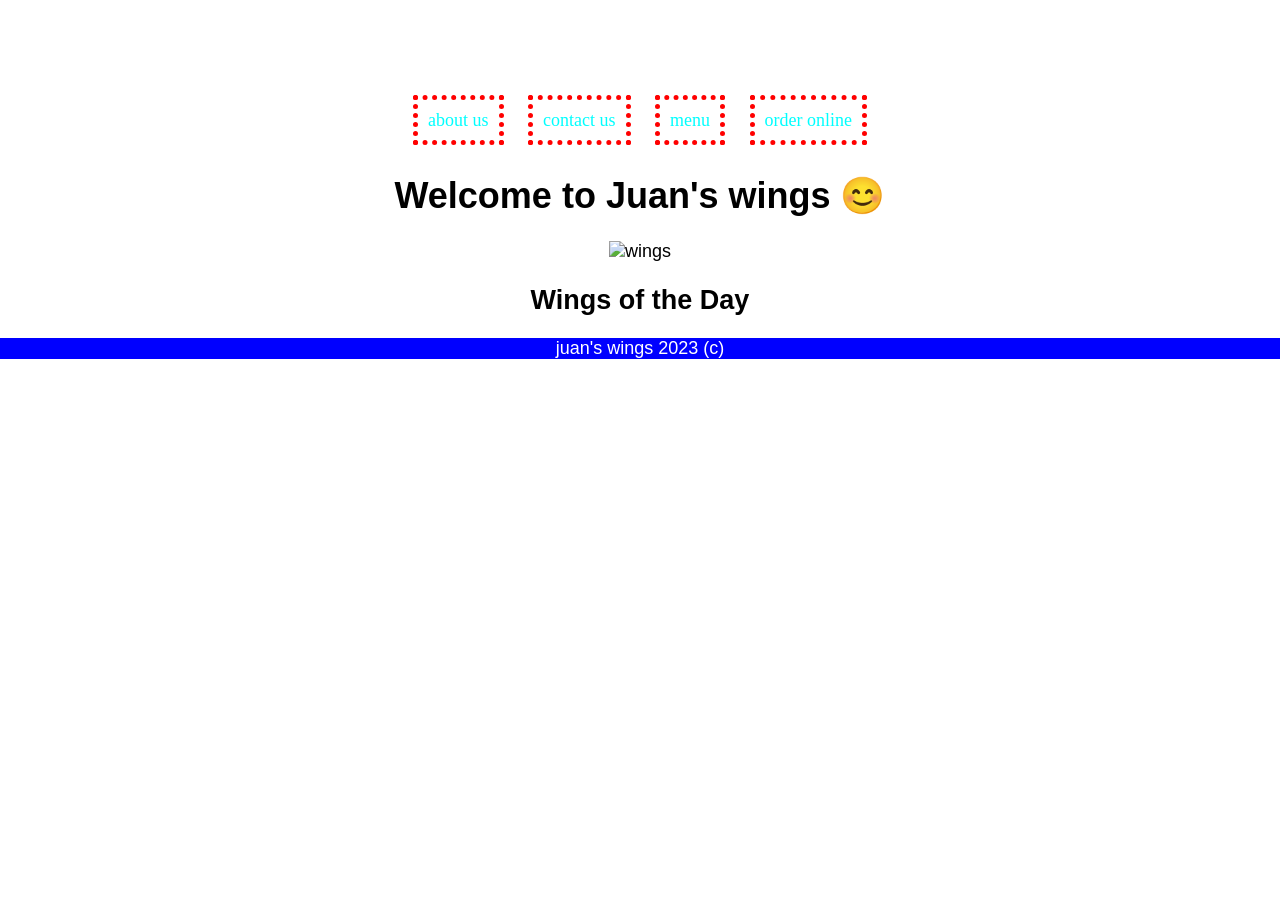
==== index.html @ f564c461 "Version 1.1" ====
<!DOCTYPE html>
<html lang="en">
  <head>
    <link rel="stylesheet" href="styles.css" />
    <meta charset="UTF-8" />
    <meta name="viewport" content="width=, initial-scale=1.0" />
    <title>Document</title>
  </head>
  <body>
    <header>
      <h1><a href="index.html" class="index">JUAN'S WINGS</a></h1>
      <nav>
        <a href="about-us.html" class="menu-link">about us</a>
        <a href="" class="menu-link">contact us</a>
        <a href="" class="menu-link">menu</a>
        <a href="" class="menu-link">order online</a>
      </nav>
    </header>

    <main>
      <h1>Welcome to Juan's wings 😊</h1>

      <img
        src="https://assets-global.website-files.com/592740e995c3096bba010fd4/63581676c2984ae2dd25d0db_Buffalo%20Hot-p-500.jpg"
        alt="wings"
      />
      <h2>Wings of the Day</h2>
    </main>
    <footer>juan's wings 2023 (c)</footer>
  </body>
</html>
---- styles.css ----
header {
  /* background-color: grey;+ */
  background-size: 20px;
  text-align: center;
  padding: 20px;
  text-decoration-color: red;
  font-family: cursive;
}
body {
  margin: 0;
  font-size: large;
  font-family: Arial, Helvetica, sans-serif;
}
main {
  text-align: center;
}
h1 {
  /* to be filled */
}
html {
  color-scheme: dark light;
}
footer {
  text-align: center;
  position: bottom;
  background-color: blue;
  color: white;
}
.menu-link {
  text-decoration: none;
  color: aqua;
  padding: 10px;
  margin: 10px;
  border: 5px dotted red;
}
.index {
  text-decoration: none;
  color: white;
}
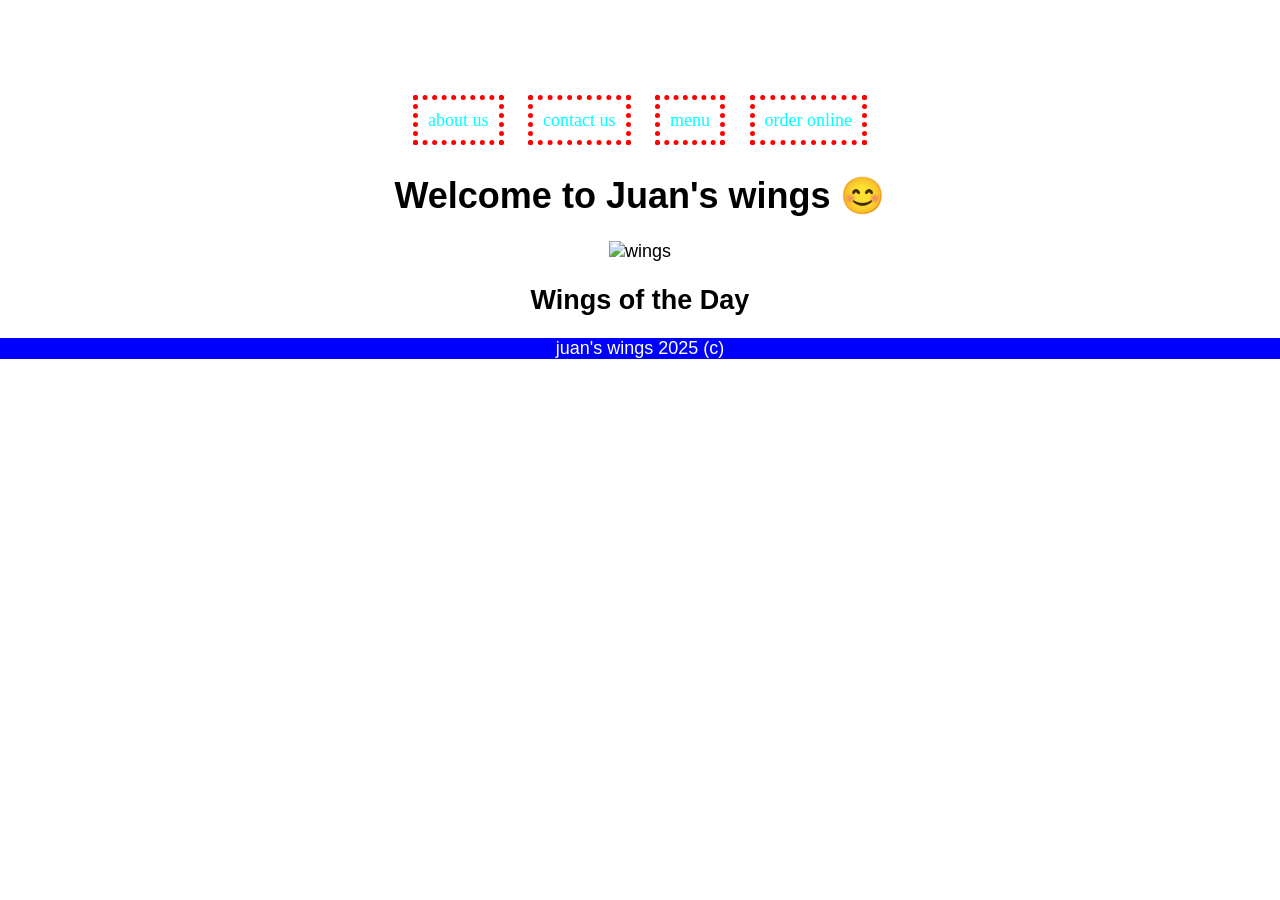
==== commit 2038ea7e: "Changed the Year in the footer" ====
--- a/index.html
+++ b/index.html
@@ -26,6 +26,6 @@
       />
       <h2>Wings of the Day</h2>
     </main>
-    <footer>juan's wings 2023 (c)</footer>
+    <footer>juan's wings 2025 (c)</footer>
   </body>
 </html>
